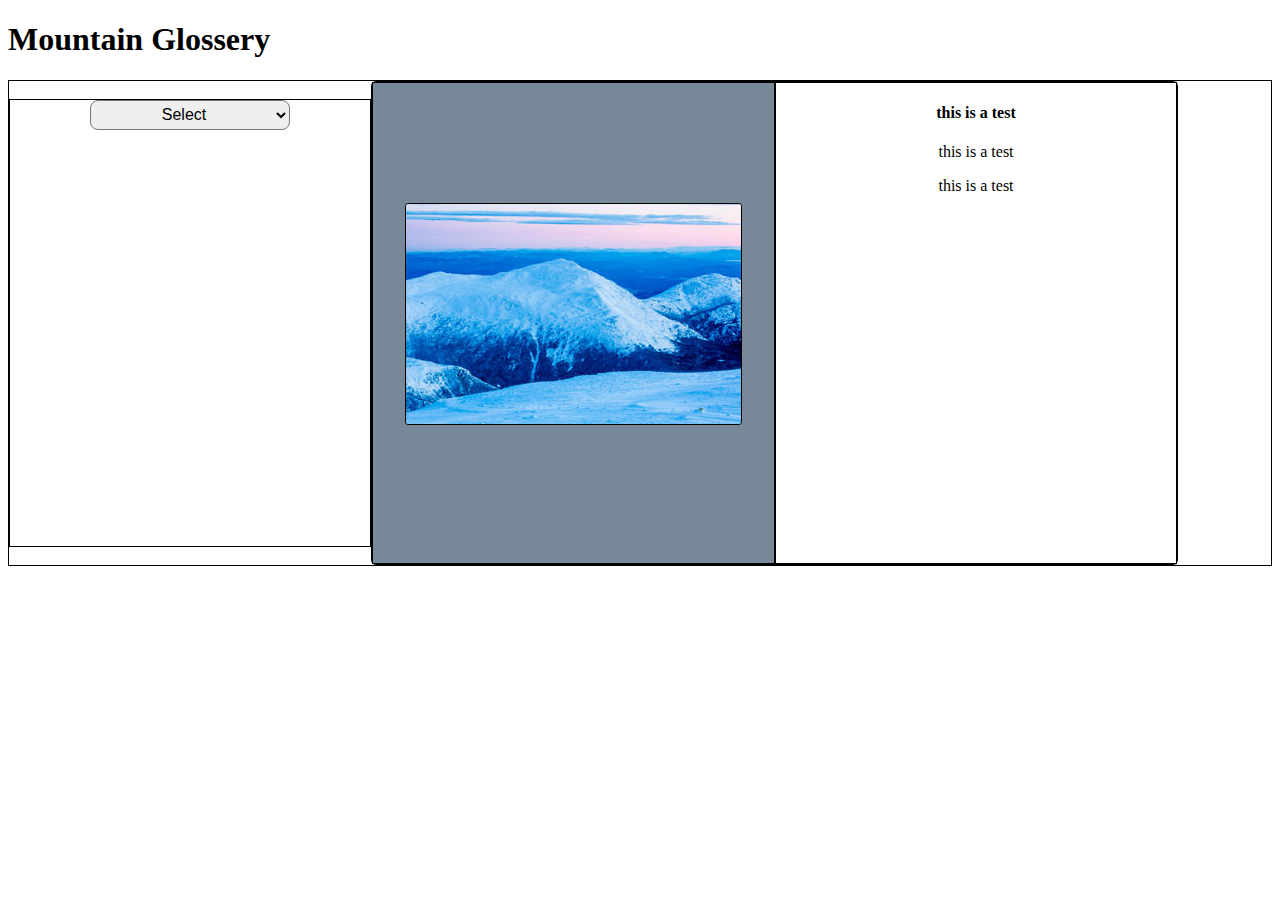
==== html-files/infoPage.html @ 0937f8d1 "built the layout for my mountain glossary page" ====
<!DOCTYPE html>
<html lang="en">
  <head>
    <meta charset="UTF-8" />
    <meta http-equiv="X-UA-Compatible" content="IE=edge" />
    <meta name="viewport" content="width=device-width, initial-scale=1.0" />
    <title>Mountain Information</title>
    <link rel="stylesheet" href="/style/glossery-styles.css" />
    <script src="/scripts/glossery.js" type="module"></script>
  </head>
  <body>
    <header>
      <h1>Mountain Glossery</h1>
    </header>

    <main>
      <div class="dropdown">
        <select name="mountainSelection" id="mountainSelection">
          <option value="blank">Select</option>
        </select>
      </div>

      <div class="canvas">

        <div class="imageA">
          <img src="/images/Adams-StoryImage_2.jpg" alt="" />
        </div>

        <div class="description">
          <h4>this is a test</h4>
          <p>this is a test</p>
          <p>this is a test</p>
        </div>
        
      </div>
    </main>
  </body>
</html>
---- style/glossery-styles.css ----
select, option {
    width: 200px;
    height: 30px;
    border-radius: .5em;
    font-size: 1em;
    text-align: center;
    margin-left: 5em;
}
select{
    margin-bottom: 26em;
    margin-right: 5em;
}
main {
    display: flex;
    border: 1px solid black;
}
.dropdown {
    border: 1px solid black;
    margin: auto;
    
}
.canvas {

    margin-right: 15em;
    border: 1px solid black;
    border-radius: .3em;
    display: flex;

}

.imageA{
    
    border: 1px solid black;
    margin: auto;
    background-color: lightslategray;
    height: 30em;

}


img {
    margin-top: 7.5em;
    margin-left: 2em;
    margin-right: 2em;
    border-radius: .2em;
    border: .5px solid black;
}


.description {

    width: 25em;
    border: 1px solid black;
    text-align: center;
}
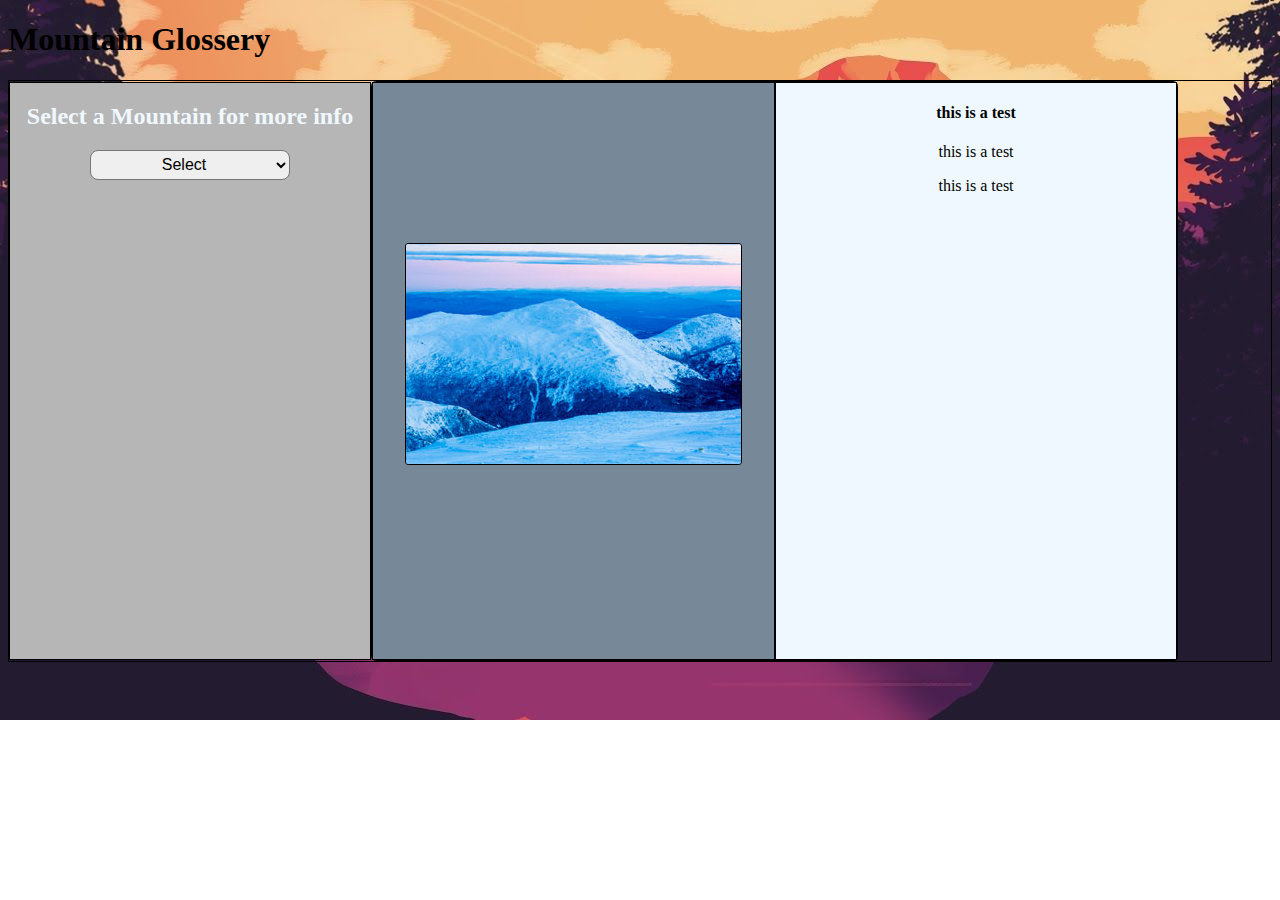
==== commit 6c0575bf: "drop down auto fills with pre givin data and store that data for future use" ====
--- a/html-files/infoPage.html
+++ b/html-files/infoPage.html
@@ -15,6 +15,7 @@
 
     <main>
       <div class="dropdown">
+        <h2>Select a Mountain for more info</h2>
         <select name="mountainSelection" id="mountainSelection">
           <option value="blank">Select</option>
         </select>
@@ -31,7 +32,7 @@
           <p>this is a test</p>
           <p>this is a test</p>
         </div>
-        
+
       </div>
     </main>
   </body>
--- a/style/glossery-styles.css
+++ b/style/glossery-styles.css
@@ -6,6 +6,13 @@
     text-align: center;
     margin-left: 5em;
 }
+
+body {
+    background-image: url(/images/mountainbg.jpg);
+    background-repeat: no-repeat;
+    background-size: cover;
+}
+
 select{
     margin-bottom: 26em;
     margin-right: 5em;
@@ -17,6 +24,10 @@
 .dropdown {
     border: 1px solid black;
     margin: auto;
+    color: aliceblue;
+    text-align: center;
+    background-color: rgb(182, 182, 182);
+    height: 36em;
     
 }
 .canvas {
@@ -33,13 +44,13 @@
     border: 1px solid black;
     margin: auto;
     background-color: lightslategray;
-    height: 30em;
+    height: 36em;
 
 }
 
 
 img {
-    margin-top: 7.5em;
+    margin-top: 10em;
     margin-left: 2em;
     margin-right: 2em;
     border-radius: .2em;
@@ -52,4 +63,5 @@
     width: 25em;
     border: 1px solid black;
     text-align: center;
+    background-color: aliceblue;
 }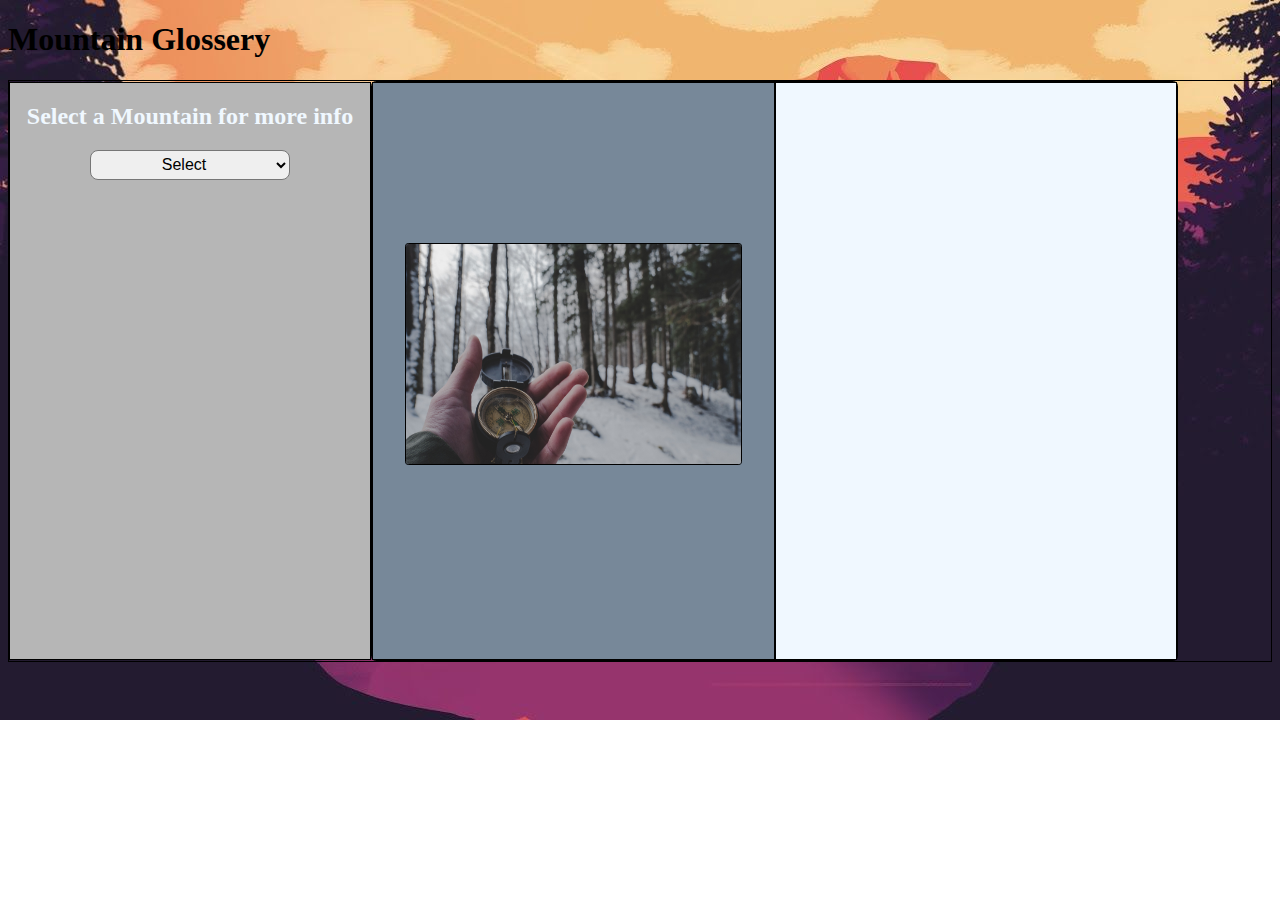
==== commit a4806c6c: "mountain page is properly displaying mountains with its description" ====
--- a/html-files/infoPage.html
+++ b/html-files/infoPage.html
@@ -24,13 +24,11 @@
       <div class="canvas">
 
         <div class="imageA">
-          <img src="/images/Adams-StoryImage_2.jpg" alt="" />
+          <img id="imgsrc" src="/images/search.jpg" alt="search" style="width: 335px; height: 220px;"/>
         </div>
 
-        <div class="description">
-          <h4>this is a test</h4>
-          <p>this is a test</p>
-          <p>this is a test</p>
+        <div id="description" class="description">
+
         </div>
 
       </div>
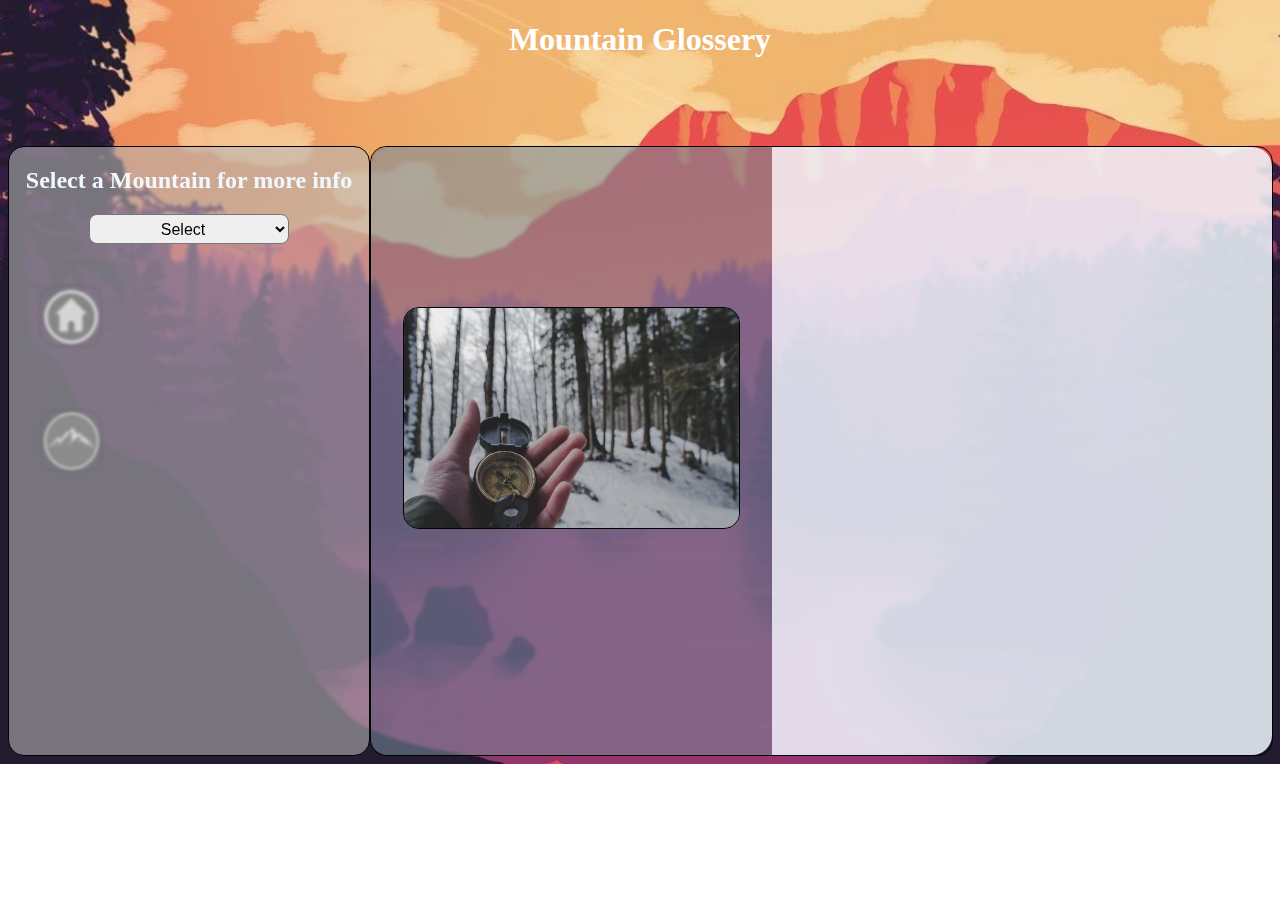
==== commit 49e7994e: "add some css to the mountain info page" ====
--- a/html-files/infoPage.html
+++ b/html-files/infoPage.html
@@ -11,6 +11,13 @@
   <body>
     <header>
       <h1>Mountain Glossery</h1>
+      <a id="homeButton" href="/index.html">
+        <img src="/images/homeIcon.png" alt="homeIcon" style="width: 60px; height: 60px;">
+    </a>
+
+    <a id="mtnButton" href="/html-files/infoPage.html">
+        <img src="/images/mountainIcon.png" alt="homeIcon" style="width: 60px; height: 60px;">
+    </a>
     </header>
 
     <main>
--- a/style/glossery-styles.css
+++ b/style/glossery-styles.css
@@ -12,39 +12,47 @@
     background-repeat: no-repeat;
     background-size: cover;
 }
-
+ header > h1 {
+    text-align: center;
+    color: white;
+ }
 select{
     margin-bottom: 26em;
     margin-right: 5em;
 }
 main {
     display: flex;
-    border: 1px solid black;
+    margin-top: 5.5em;
+
 }
 .dropdown {
     border: 1px solid black;
+    border-radius: 1em;
+    backdrop-filter: blur(1.8px);
     margin: auto;
     color: aliceblue;
     text-align: center;
-    background-color: rgb(182, 182, 182);
-    height: 36em;
+    background-color: rgba(182, 182, 182, 0.576);
+    height: 38em;
     
 }
 .canvas {
 
     margin-right: 15em;
     border: 1px solid black;
-    border-radius: .3em;
+    border-radius: 1em;
     display: flex;
 
 }
 
 .imageA{
     
-    border: 1px solid black;
+    /* border: 1px solid black; */
     margin: auto;
-    background-color: lightslategray;
-    height: 36em;
+    border-radius: 1em 0 0 1em;
+    background-color: rgba(119, 136, 153, 0.574);
+    backdrop-filter: blur(1.8px);
+    height: 38em;
 
 }
 
@@ -53,7 +61,7 @@
     margin-top: 10em;
     margin-left: 2em;
     margin-right: 2em;
-    border-radius: .2em;
+    border-radius: 1em;
     border: .5px solid black;
 }
 
@@ -61,7 +69,37 @@
 .description {
 
     width: 25em;
-    border: 1px solid black;
+    /* border: 1px solid black; */
     text-align: center;
-    background-color: aliceblue;
-}+    background-color: rgba(240, 248, 255, 0.852);
+    backdrop-filter: blur(1.8px);
+    border-radius: 0 1em 1em 0;
+    font-size: 20px;
+}
+
+.description > h2 {
+    font-weight: 900;
+    margin-top: 2em;
+    margin-bottom: 2em;
+}
+
+.description > p {
+    margin-bottom: 10em;
+    padding: 1em;
+}
+
+#homeButton {
+    float: top;
+    position: fixed;
+    top: 125px;
+}
+
+#mtnButton {
+    float: top;
+    position: fixed;
+    top: 250px;
+}
+
+
+
+
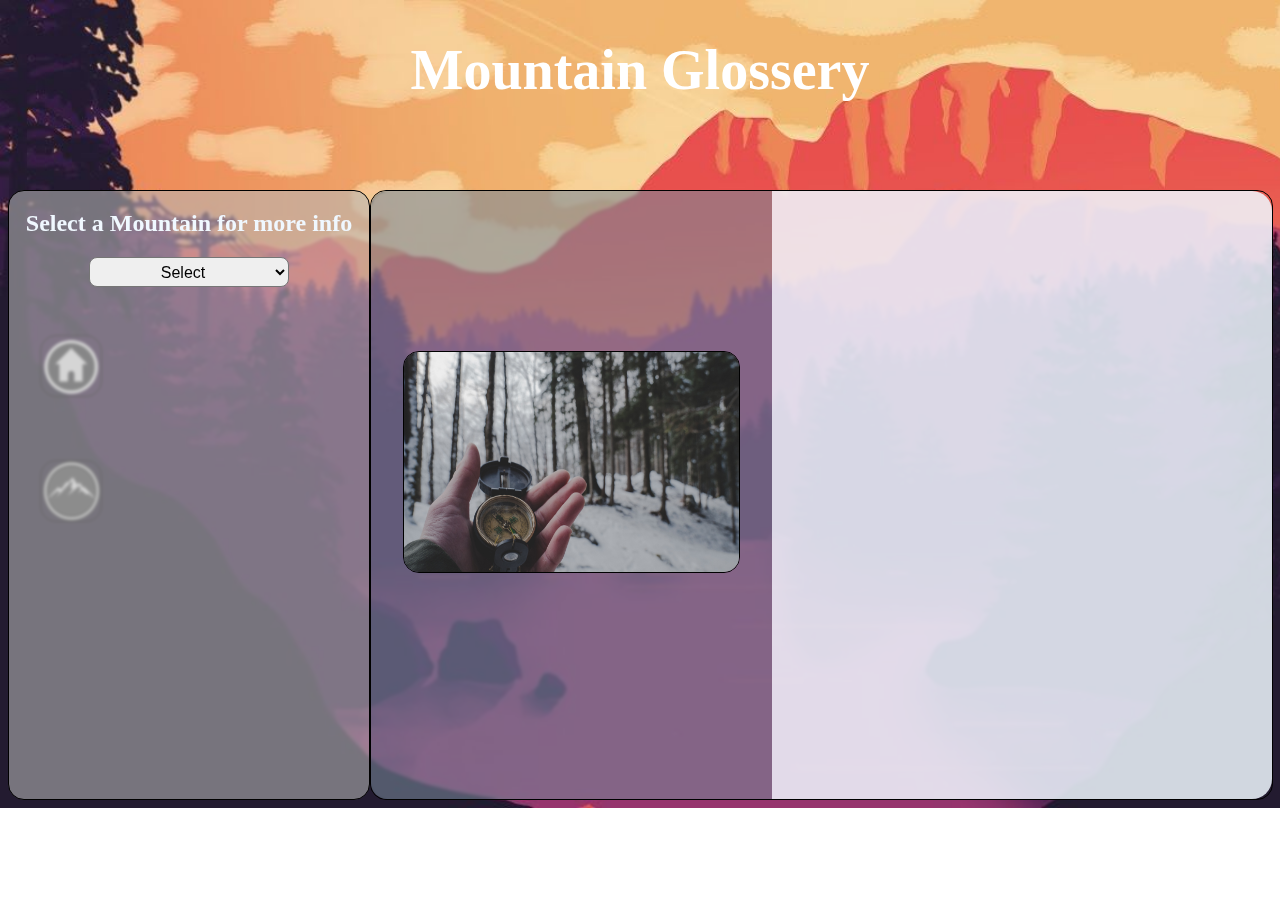
==== commit ce25a54d: "show all feature is working properly" ====
--- a/html-files/infoPage.html
+++ b/html-files/infoPage.html
@@ -11,13 +11,18 @@
   <body>
     <header>
       <h1>Mountain Glossery</h1>
-      <a id="homeButton" href="/index.html">
-        <img src="/images/homeIcon.png" alt="homeIcon" style="width: 60px; height: 60px;">
-    </a>
 
-    <a id="mtnButton" href="/html-files/infoPage.html">
-        <img src="/images/mountainIcon.png" alt="homeIcon" style="width: 60px; height: 60px;">
-    </a>
+      <a id="homeButton" href="../index.html">
+        <img src="/images/homeIcon.png" alt="homeIcon" style="width: 60px; height: 60px"/>
+      </a>
+
+      <a id="mtnButton" href="/html-files/infoPage.html">
+        <img
+        src="/images/mountainIcon.png"
+          alt="homeIcon"
+          style="width: 60px; height: 60px"
+        />
+      </a>
     </header>
 
     <main>
@@ -29,15 +34,16 @@
       </div>
 
       <div class="canvas">
-
         <div class="imageA">
-          <img id="imgsrc" src="/images/search.jpg" alt="search" style="width: 335px; height: 220px;"/>
+          <img
+            id="imgsrc"
+            src="/images/search.jpg"
+            alt="search"
+            style="width: 335px; height: 220px"
+          />
         </div>
 
-        <div id="description" class="description">
-
-        </div>
-
+        <div id="description" class="description"></div>
       </div>
     </main>
   </body>
--- a/style/glossery-styles.css
+++ b/style/glossery-styles.css
@@ -15,6 +15,7 @@
  header > h1 {
     text-align: center;
     color: white;
+    font-size: 3.5em;
  }
 select{
     margin-bottom: 26em;
@@ -91,13 +92,13 @@
 #homeButton {
     float: top;
     position: fixed;
-    top: 125px;
+    top: 175px;
 }
 
 #mtnButton {
     float: top;
     position: fixed;
-    top: 250px;
+    top: 300px;
 }
 
 
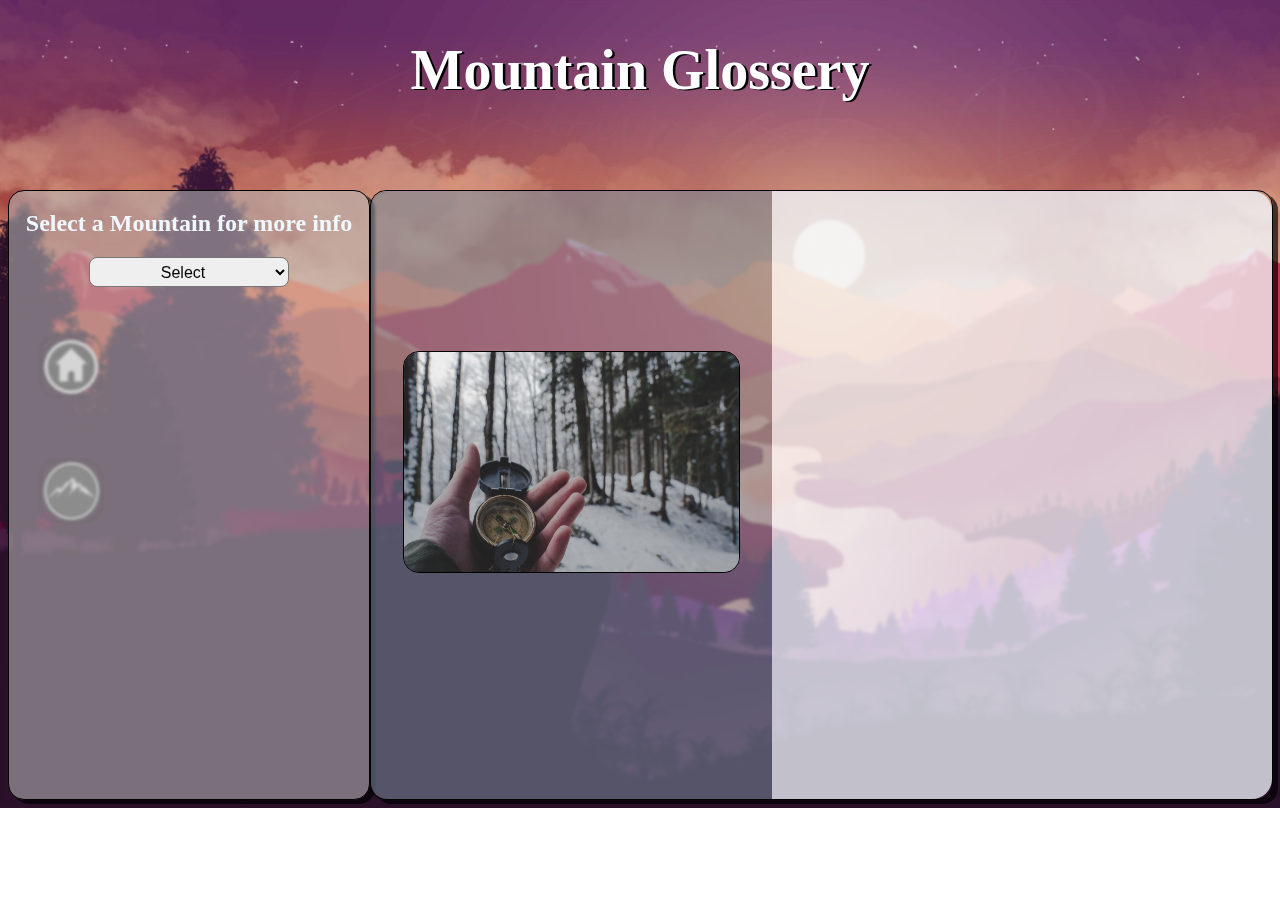
==== commit c52c8510: "fixed visual bug on search box; changed backrgound on mountain glossery page" ====
--- a/html-files/infoPage.html
+++ b/html-files/infoPage.html
@@ -16,7 +16,7 @@
         <img src="/images/homeIcon.png" alt="homeIcon" style="width: 60px; height: 60px"/>
       </a>
 
-      <a id="mtnButton" href="/html-files/infoPage.html">
+      <a id="mtnButton" href="/html-files/searchPage.html">
         <img
         src="/images/mountainIcon.png"
           alt="homeIcon"
--- a/style/glossery-styles.css
+++ b/style/glossery-styles.css
@@ -16,6 +16,7 @@
     text-align: center;
     color: white;
     font-size: 3.5em;
+    text-shadow: 2.5px 1px black;
  }
 select{
     margin-bottom: 26em;
@@ -35,6 +36,7 @@
     text-align: center;
     background-color: rgba(182, 182, 182, 0.576);
     height: 38em;
+    box-shadow: 5px 4px rgba(0, 0, 0, 0.678);
     
 }
 .canvas {
@@ -43,6 +45,7 @@
     border: 1px solid black;
     border-radius: 1em;
     display: flex;
+    box-shadow: 5px 4px rgba(0, 0, 0, 0.678);
 
 }
 
@@ -72,7 +75,7 @@
     width: 25em;
     /* border: 1px solid black; */
     text-align: center;
-    background-color: rgba(240, 248, 255, 0.852);
+    background-color: rgba(240, 248, 255, 0.759);
     backdrop-filter: blur(1.8px);
     border-radius: 0 1em 1em 0;
     font-size: 20px;
